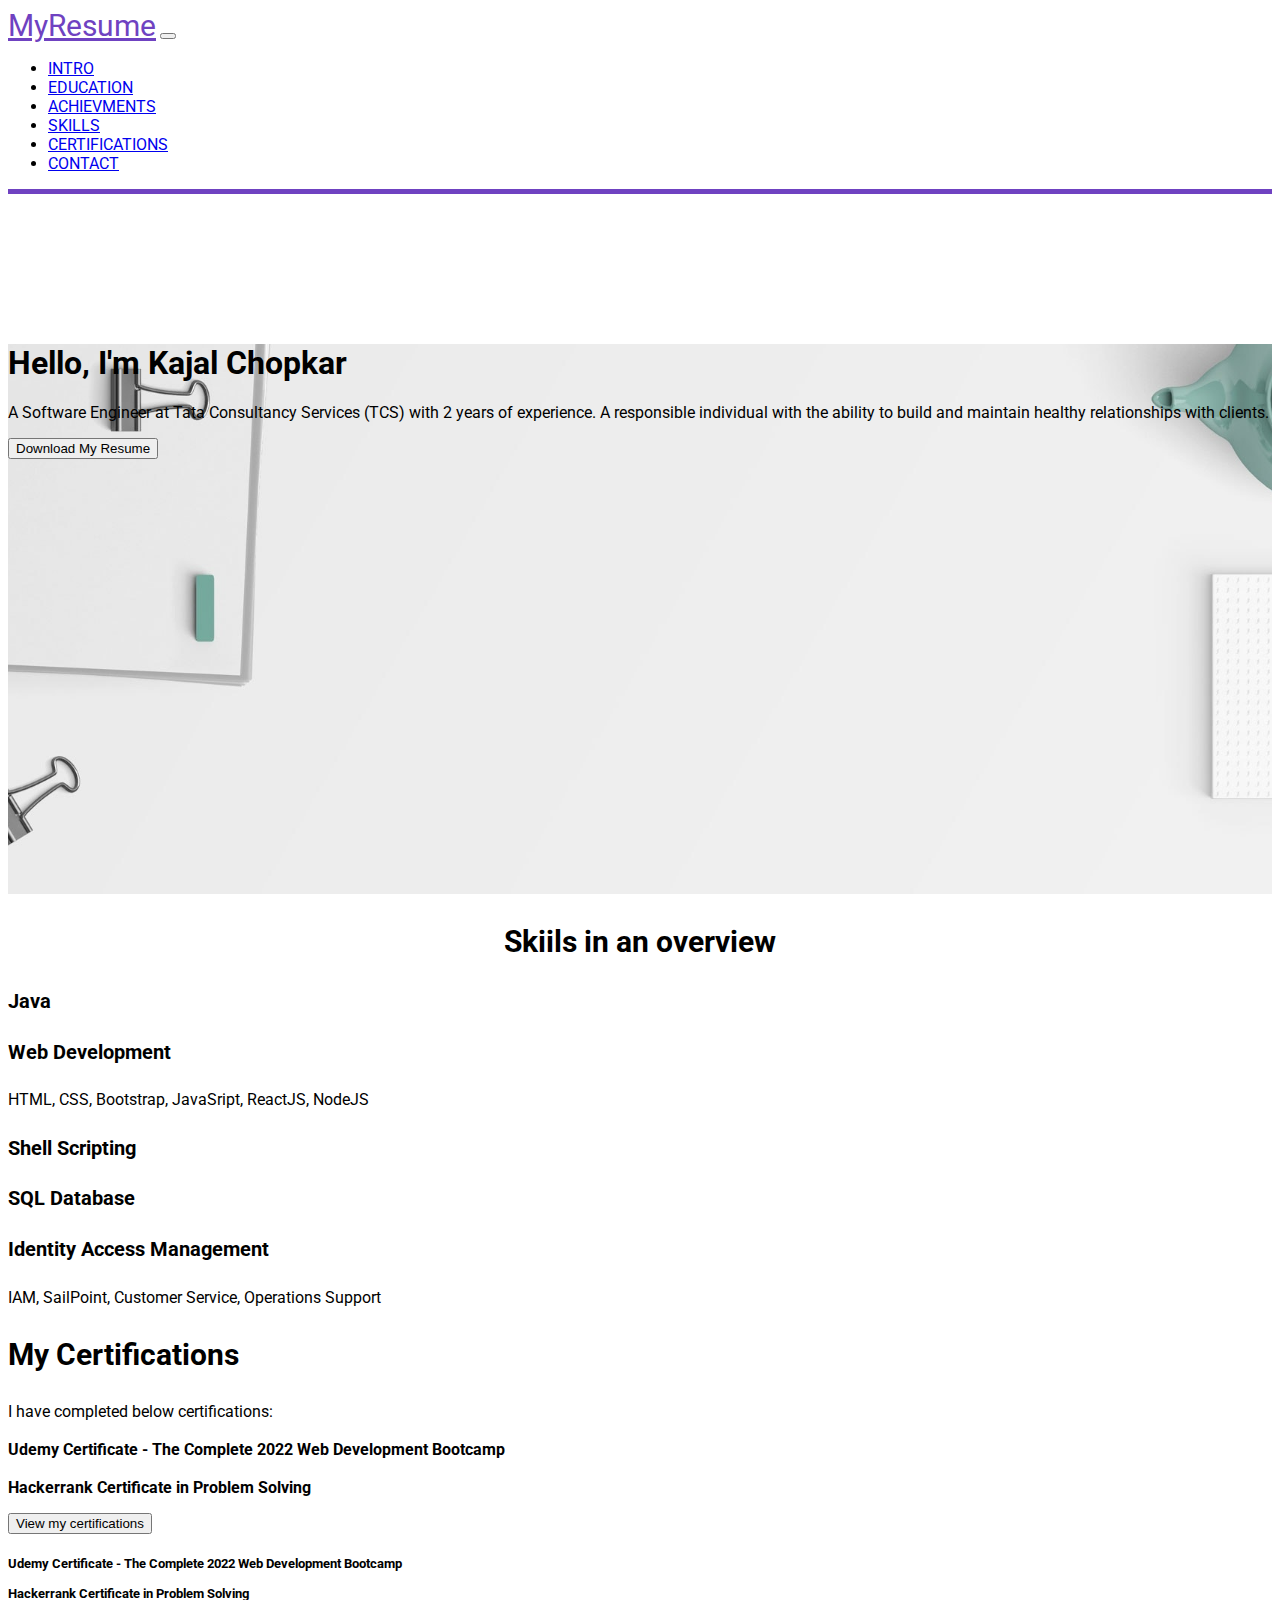
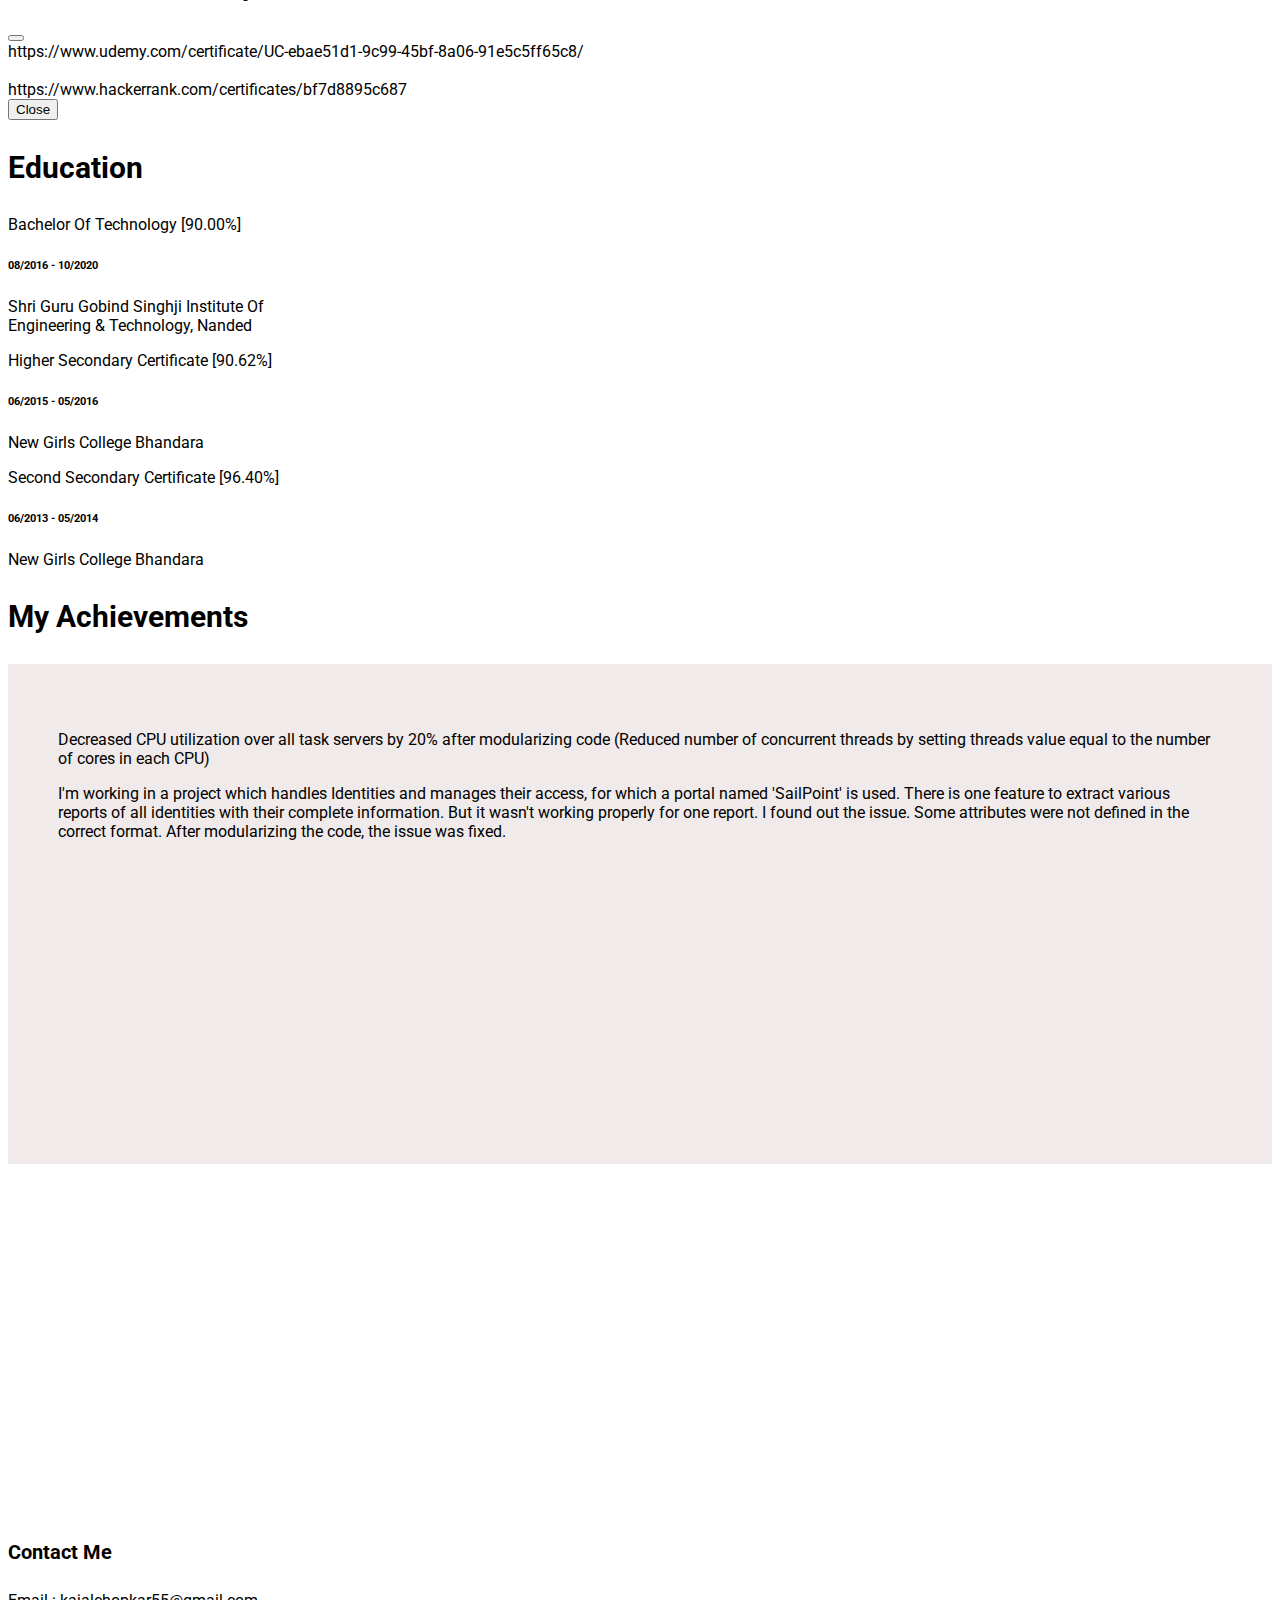
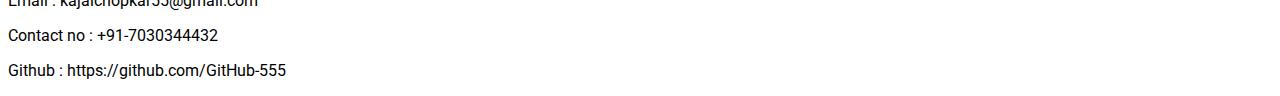
==== index.html @ 781a2b83 "second commit" ====
<!DOCTYPE html>
<html lang="en">

<head>
    <meta charset="UTF-8">
    <meta http-equiv="X-UA-Compatible" content="IE=edge">
    <meta name="viewport" content="width=device-width, initial-scale=1.0">
    <title>Kajal's Resume</title>
    <!-- Google Fonts -->
    <style>
        @import url('https://fonts.googleapis.com/css2?family=Roboto:wght@300&display=swap');
    </style>
    <!-- Google Fonts -->
    <!-- Bootstrap CSS -->
    <link href="https://cdn.jsdelivr.net/npm/bootstrap@5.2.1/dist/css/bootstrap.min.css" rel="stylesheet"
        integrity="sha384-iYQeCzEYFbKjA/T2uDLTpkwGzCiq6soy8tYaI1GyVh/UjpbCx/TYkiZhlZB6+fzT" crossorigin="anonymous">
    <!-- Bootstrap CSS -->
    <!-- Style CSS -->
    <link rel="stylesheet" href="CSS/style.css">
    <!-- Style CSS -->
    <!-- Font Awesome Kit Code-->
    <script src="https://kit.fontawesome.com/8e305c0ccd.js" crossorigin="anonymous"></script>
    <!-- Font Awesome Kit Code-->

</head>

<body>
    <!-- Navbar Section -->
    <nav class="navbar navbar-expand-lg bg-light">
        <a class="navbar-brand" href="#">MyResume</a>
        <button class="navbar-toggler" type="button" data-bs-toggle="collapse" data-bs-target="#navbarSupportedContent"
            aria-controls="navbarSupportedContent" aria-expanded="false" aria-label="Toggle navigation">
            <span class="navbar-toggler-icon"></span>
        </button>
        <div class="collapse navbar-collapse" id="navbarSupportedContent">
            <ul class="navbar-nav">
                <li class="nav-item"><a class="nav-link" href="#header"> Intro </a></li>
                <li class="nav-item"><a class="nav-link" href="#CardSection"> Education </a></li>
                <li class="nav-item"><a class="nav-link" href="#achievements"> Achievments </a></li>
                <li class="nav-item"><a class="nav-link" href="#features"> Skills </a></li>
                <li class="nav-item"><a class="nav-link" href="#work"> Certifications </a></li>
                <li class="nav-item"><a class="nav-link" href="#contact"> Contact </a></li>
            </ul>
        </div>
    </nav>
    <!-- Navbar Section -->

    <!-- Header Section -->

    <header id="header">
        <div class="overlay">
            <div class="container">
                <div class="row text-center">
                    <div class="col">
                        <h1 class=" display display-4" style="margin-top: 150px;">Hello, I'm Kajal Chopkar</h1>
                        <p> A Software Engineer at Tata Consultancy Services (TCS) with 2 years of experience. A
                            responsible
                            individual with the ability to build and maintain healthy relationships with clients.</p>
                        <button class="btn btn-outline-secondary" id="button" type="button"> Download My Resume
                        </button>
                    </div>
                </div>

            </div>

        </div>
    </header>
    <!-- Header Section -->

    <!-- Features Section -->
    <section id="features" class="pt-5">
        <div class="container">
            <h3 style="text-align: center;">Skiils in an overview</h3>
            <div class="row mt-5">
                <div class="col text-center">
                    <i class="fa-solid fa-code fa-2x"></i>
                    <h4 class="mt-3">Java</h4>
                    <!-- <p>Java, Java, Java, Java, Java</p> -->
                </div>
                <div class="col text-center">
                    <i class="fa-solid fa-file-code fa-2x"></i>
                    <h4 class="mt-3">Web Development</h4>
                    <p>HTML, CSS, Bootstrap, JavaSript, ReactJS, NodeJS</p>
                </div>
                <div class="col text-center">
                    <i class="fa-solid fa-cubes fa-2xl"></i>
                    <h4 class="mt-3">Shell Scripting</h4>
                    <!-- <p>Think & Design,Think & Design</p> -->
                </div>
                <div class="col text-center">
                    <i class="fa-solid fa-database fa-2x"></i>
                    <h4 class="mt-3">SQL Database</h4>
                    <!-- <p>Think & Design,Think & Design</p> -->
                </div>
                <div class="col text-center">
                    <i class="fa-solid fa-id-card fa-2x"></i>
                    <h4 class="mt-3">Identity Access Management</h4>
                    <p>IAM, SailPoint, Customer Service, Operations Support</p>
                    <!-- <p>Think & Design,Think & Design</p> -->
                </div>
            </div>
    </section>

    <!-- Features Section -->

    <!-- Modal Section -->
    <section id="work" class="py-5">
        <div class="container">
            <div class="row mt-3">
                <div class="col text-center">
                    <h3> My Certifications</h3>
                    <p class="mt-3">I have completed below certifications: <br><br> <b>Udemy Certificate - The Complete
                            2022 Web
                            Development Bootcamp</b> <br><br> <b>Hackerrank Certificate in Problem Solving</b></p>
                </div>
                <div class="text-center">
                    <button type="button" class="btn btn-outline-secondary" data-bs-toggle="modal"
                        data-bs-target="#exampleModal">
                        View my certifications
                    </button>
                </div>

            </div>
        </div>
    </section>

    <!-- Button trigger modal -->
    <!-- <button type="button" class="btn btn-primary" data-bs-toggle="modal" data-bs-target="#exampleModal">
        Launch demo modal
    </button> -->

    <!-- Modal -->
    <div class="modal fade" id="exampleModal" tabindex="-1" aria-labelledby="exampleModalLabel" aria-hidden="true">
        <div class="modal-dialog">
            <div class="modal-content">
                <div class="modal-header">
                    <h5 class="modal-title" id="exampleModalLabel">Udemy Certificate - The Complete 2022 Web Development
                        Bootcamp <br> <br> Hackerrank Certificate in Problem Solving </h5>
                    <button type="button" class="btn-close" data-bs-dismiss="modal" aria-label="Close"></button>
                </div>
                <div class="modal-body">
                    https://www.udemy.com/certificate/UC-ebae51d1-9c99-45bf-8a06-91e5c5ff65c8/ <br><br>
                    https://www.hackerrank.com/certificates/bf7d8895c687
                </div>
                <div class="modal-footer">
                    <button type="button" class="btn btn-secondary" data-bs-dismiss="modal">Close</button>
                    <!-- <button type="button" class="btn btn-primary">Save changes</button> -->
                </div>
            </div>
        </div>
    </div>

    <!-- Modal Section -->

    <!-- Card Section -->
    <!-- style="background: url(Images/img1.jpg);" -->
    <section id="CardSection">
        <div class="container text-center">
            <h3 class="py-3"> Education </h3>
            <div class="row mt-3">
                <div class="col">
                    <div class="card text-bg-light mb-3" style="max-width: 18rem;">
                        <div class="card-header">Bachelor Of Technology [90.00%]</div>
                        <div class="card-body">
                            <h6 class="card-title">08/2016 - 10/2020</h6>
                            <p class="card-text">Shri Guru Gobind Singhji Institute Of Engineering & Technology, Nanded
                            </p>
                        </div>
                    </div>
                </div>
                <div class="col">
                    <div class="card text-bg-light mb-3" style="max-width: 18rem;">
                        <div class="card-header">Higher Secondary Certificate [90.62%]</div>
                        <div class="card-body">
                            <h6 class="card-title">06/2015 - 05/2016</h6>
                            <p class="card-text">New Girls College Bhandara</p>
                        </div>
                    </div>
                </div>
                <div class="col">
                    <div class="card text-bg-light mb-3" style="max-width: 18rem;">
                        <div class="card-header">Second Secondary Certificate [96.40%]</div>
                        <div class="card-body">
                            <h6 class="card-title">06/2013 - 05/2014</h6>
                            <p class="card-text">New Girls College Bhandara</p>
                        </div>
                    </div>
                </div>
            </div>
        </div>
    </section>

    <!-- Card Section -->

    <!-- Achievements Section -->

    <section id="achievements" class="py-5">
        <div class="container text-center">
            <h3>My Achievements</h3>
            <div class="row mt-3">
                <div class="col-md-6 text-center">
                    <div class="achArea text-center">
                        <p>Decreased CPU utilization over all task servers by 20% after modularizing code (Reduced
                            number of concurrent threads by setting threads value equal to the number of cores in each
                            CPU)</p>
                        <p>I'm working in a project which handles Identities and manages their access, for which a
                            portal
                            named 'SailPoint' is used. There is one feature to extract various reports of all identities
                            with their
                            complete information. But it wasn't working properly for one report. I found out the issue.
                            Some
                            attributes were not defined in the correct format. After modularizing the code, the issue
                            was fixed.</p>
                    </div>
                </div>
                <div class="col-md-6 text-center">
                    <div class="achimg">
                        <img src="Images/Achi.jpg" class="img-fluid" alt="">
                    </div>
                </div>
            </div>
        </div>
    </section>
    <!-- Achievements Section -->


    <!-- Experience Section -->

    <!-- Experience Section -->


    <!-- Contact Section -->
    <section id="contact" class="pt-5">
        <div class="container text-center">
            <h4>Contact Me </h4>
            <div class="row mt-3">
                <div class="col">
                    <p>Email : kajalchopkar55@gmail.com</p>
                    <p>Contact no : +91-7030344432</p>
                    <p>Github : https://github.com/GitHub-555</p>
                </div>
            </div>
        </div>
    </section>
    <!-- Contact Section -->





    <script src="https://cdn.jsdelivr.net/npm/@popperjs/core@2.11.6/dist/umd/popper.min.js"
        integrity="sha384-oBqDVmMz9ATKxIep9tiCxS/Z9fNfEXiDAYTujMAeBAsjFuCZSmKbSSUnQlmh/jp3"
        crossorigin="anonymous"></script>
    <script src="https://cdn.jsdelivr.net/npm/bootstrap@5.2.1/dist/js/bootstrap.min.js"
        integrity="sha384-7VPbUDkoPSGFnVtYi0QogXtr74QeVeeIs99Qfg5YCF+TidwNdjvaKZX19NZ/e6oz"
        crossorigin="anonymous"></script>
    <script src="https://cdn.jsdelivr.net/npm/bootstrap@5.2.1/dist/js/bootstrap.bundle.min.js"
        integrity="sha384-u1OknCvxWvY5kfmNBILK2hRnQC3Pr17a+RTT6rIHI7NnikvbZlHgTPOOmMi466C8"
        crossorigin="anonymous"></script>

</body>

</html>
---- CSS/style.css ----
html {
    scroll-behavior: smooth;
}

.navbar {
    border-bottom: #6f42c1 solid 5px;
}

.navbar-brand {
    color: #6f42c1 !important;
    font-size: 30px;
}

body {
    font-family: 'Roboto', sans-serif;
}

.nav-link {
    text-transform: uppercase;
}

.nav-link:hover {
    color: #6f42c1;
}

#header {
    background: url("../Images/img1.jpg");
    height: 550px;
    background-position: center;
    background-attachment: fixed;
    background-repeat: no-repeat;
    background-size: cover;
}

.btn-outline-secondary:hover {
    background-color: #6f42c1 !important;
}

#features i {
    color: #6f42c1;
}

#features i:hover {
    color: #06020c;
}

h3 {
    font-size: 30px;
    font-weight: bold;
}

h3:hover {
    color: #6f42c1;
}

h4 {
    font-size: 20px;
    font-weight: bold;
}

h4:hover {
    color: #6f42c1;
}

#work {
    background: url("../Images/Img2.jpg");
    background-position: center;
    background-attachment: fixed;
    background-repeat: no-repeat;
    background-size: cover;
}

.ccard-header {
    color: #6f42c1;
}

#achievements {
    background: url("../Images/Img2.jpg");
    background-position: center;
    background-attachment: fixed;
    background-repeat: no-repeat;
    background-size: cover;
}

.achArea {
    background-color: rgb(240, 234, 234);
    height: 400px;
    padding: 50px;
}

.achimg {
    height: 300px;
    width: 300px;
    margin-top: 50px;
    margin-left: -50px;
    position: relative;
    z-index: 50;
}
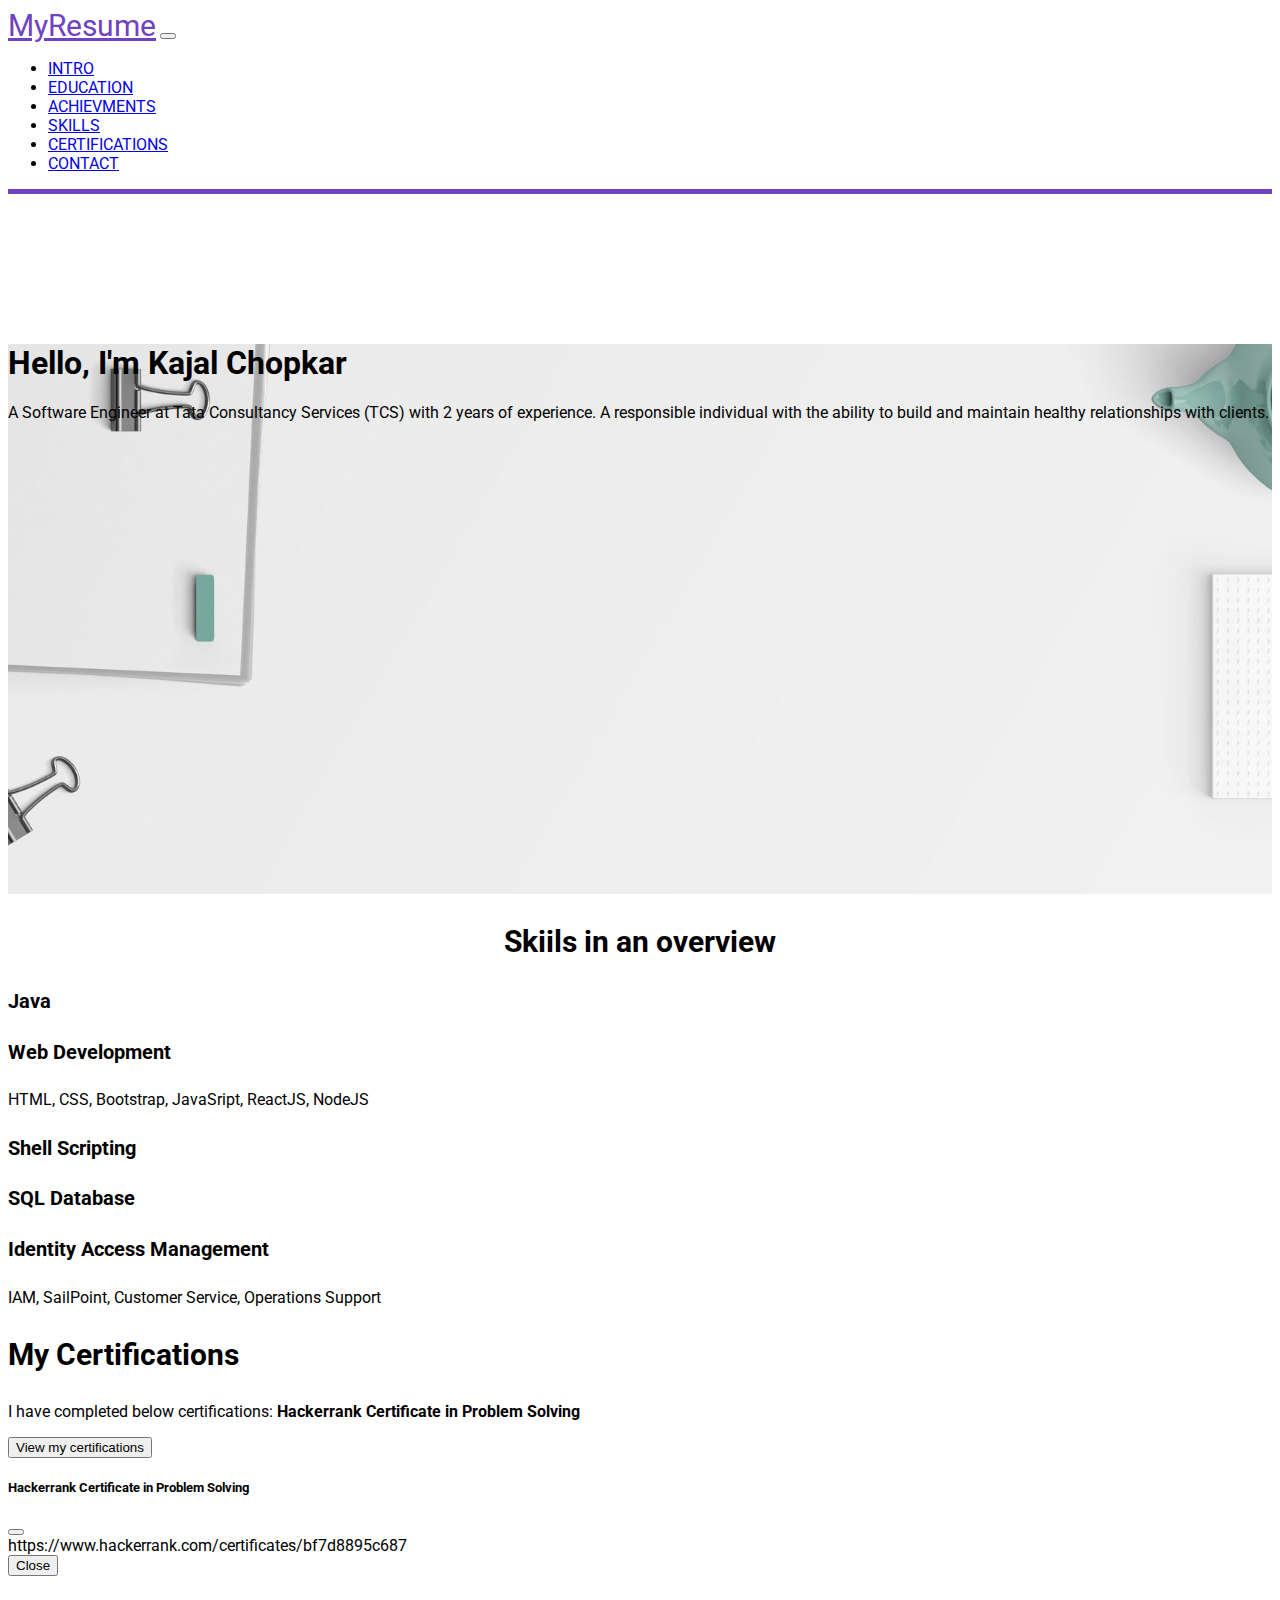
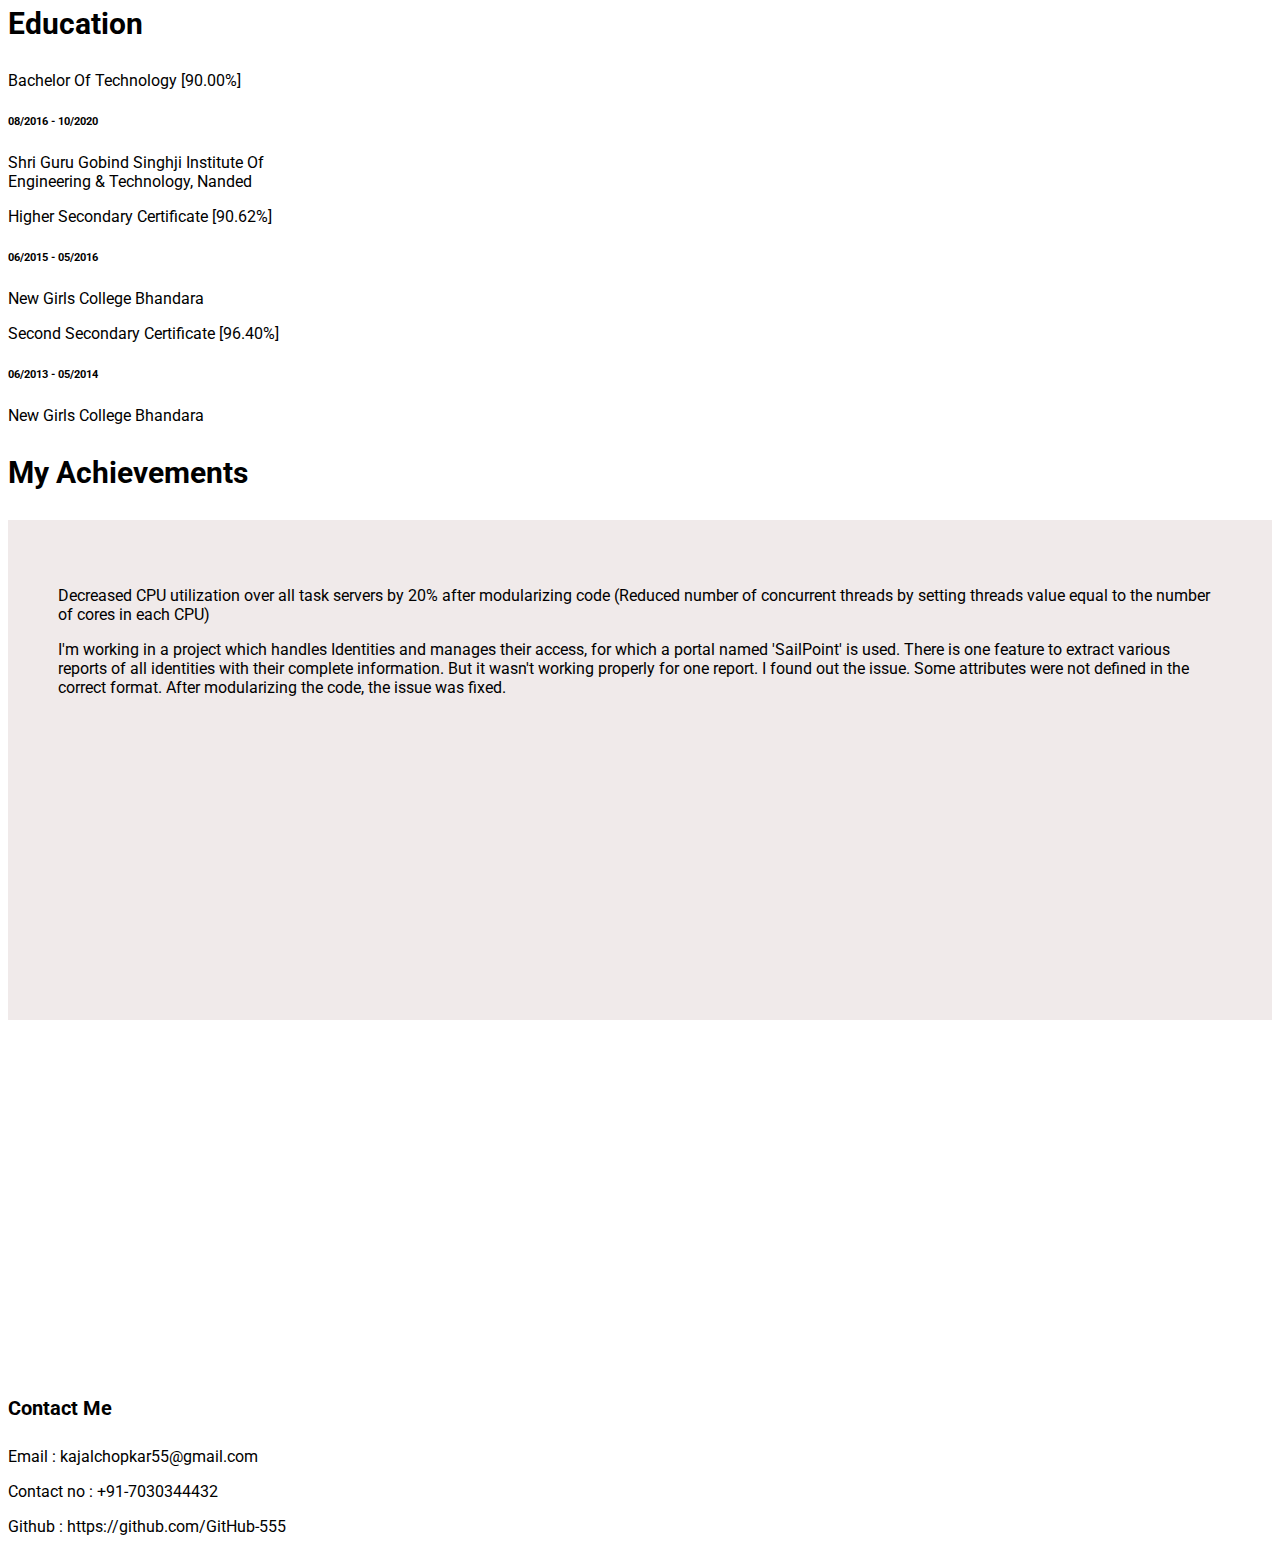
==== commit 59641abd: "Update index.html - Third Commit" ====
--- a/index.html
+++ b/index.html
@@ -56,8 +56,8 @@
                         <p> A Software Engineer at Tata Consultancy Services (TCS) with 2 years of experience. A
                             responsible
                             individual with the ability to build and maintain healthy relationships with clients.</p>
-                        <button class="btn btn-outline-secondary" id="button" type="button"> Download My Resume
-                        </button>
+<!--                         <button class="btn btn-outline-secondary" id="button" type="button"> Download My Resume
+                        </button> -->
                     </div>
                 </div>
 
@@ -109,9 +109,10 @@
             <div class="row mt-3">
                 <div class="col text-center">
                     <h3> My Certifications</h3>
-                    <p class="mt-3">I have completed below certifications: <br><br> <b>Udemy Certificate - The Complete
+<!--                     <p class="mt-3">I have completed below certifications: <br><br> <b>Udemy Certificate - The Complete
                             2022 Web
-                            Development Bootcamp</b> <br><br> <b>Hackerrank Certificate in Problem Solving</b></p>
+                            Development Bootcamp</b> <br><br> <b>Hackerrank Certificate in Problem Solving</b></p> -->
+                    <p class="mt-3">I have completed below certifications: <b>Hackerrank Certificate in Problem Solving</b></p>
                 </div>
                 <div class="text-center">
                     <button type="button" class="btn btn-outline-secondary" data-bs-toggle="modal"
@@ -134,12 +135,13 @@
         <div class="modal-dialog">
             <div class="modal-content">
                 <div class="modal-header">
-                    <h5 class="modal-title" id="exampleModalLabel">Udemy Certificate - The Complete 2022 Web Development
-                        Bootcamp <br> <br> Hackerrank Certificate in Problem Solving </h5>
+<!--                     <h5 class="modal-title" id="exampleModalLabel">Udemy Certificate - The Complete 2022 Web Development
+                        Bootcamp <br> <br> Hackerrank Certificate in Problem Solving </h5> -->
+                         <h5 class="modal-title" id="exampleModalLabel">Hackerrank Certificate in Problem Solving </h5>
                     <button type="button" class="btn-close" data-bs-dismiss="modal" aria-label="Close"></button>
                 </div>
                 <div class="modal-body">
-                    https://www.udemy.com/certificate/UC-ebae51d1-9c99-45bf-8a06-91e5c5ff65c8/ <br><br>
+<!--                     https://www.udemy.com/certificate/UC-ebae51d1-9c99-45bf-8a06-91e5c5ff65c8/ <br><br> -->
                     https://www.hackerrank.com/certificates/bf7d8895c687
                 </div>
                 <div class="modal-footer">
@@ -260,4 +262,4 @@
 
 </body>
 
-</html>+</html>
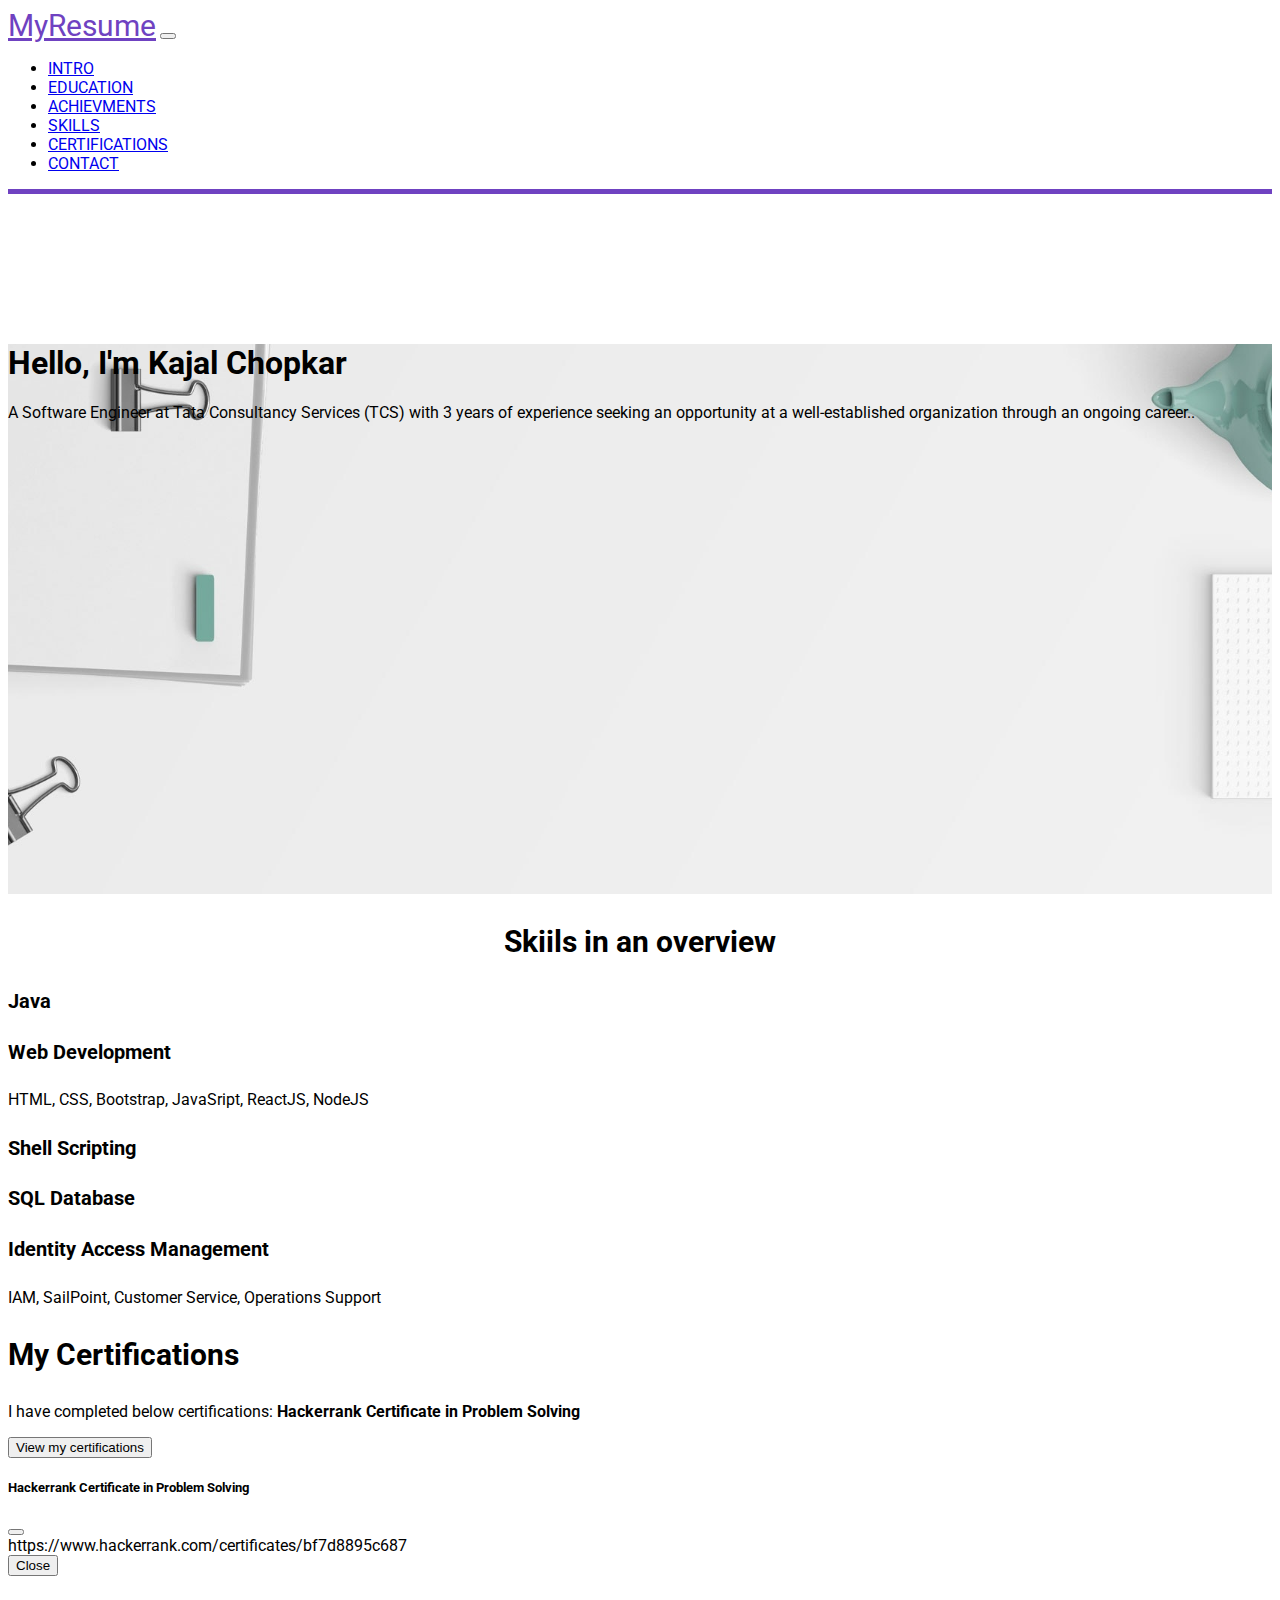
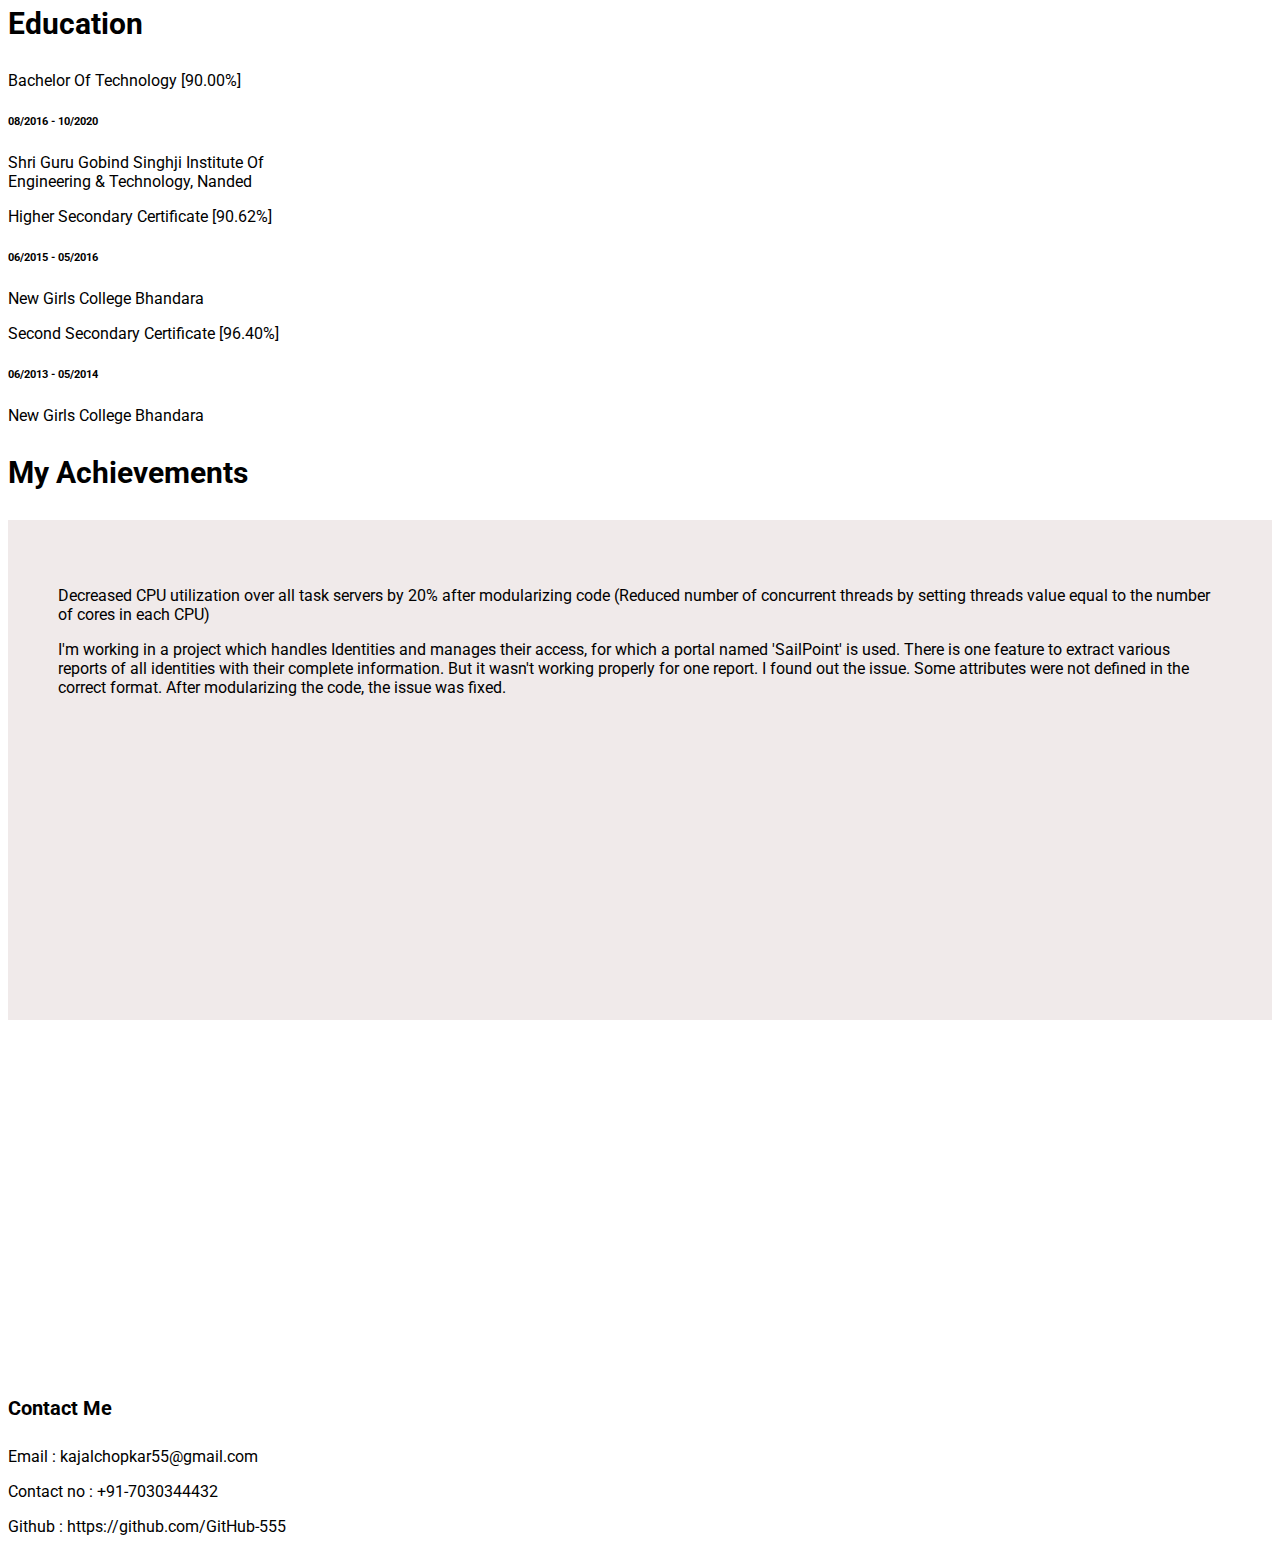
==== commit 8271270b: "Update index.html" ====
--- a/index.html
+++ b/index.html
@@ -53,9 +53,7 @@
                 <div class="row text-center">
                     <div class="col">
                         <h1 class=" display display-4" style="margin-top: 150px;">Hello, I'm Kajal Chopkar</h1>
-                        <p> A Software Engineer at Tata Consultancy Services (TCS) with 2 years of experience. A
-                            responsible
-                            individual with the ability to build and maintain healthy relationships with clients.</p>
+                        <p> A Software Engineer at Tata Consultancy Services (TCS) with 3 years of experience seeking an opportunity at a well-established organization through an ongoing career..</p>
 <!--                         <button class="btn btn-outline-secondary" id="button" type="button"> Download My Resume
                         </button> -->
                     </div>
